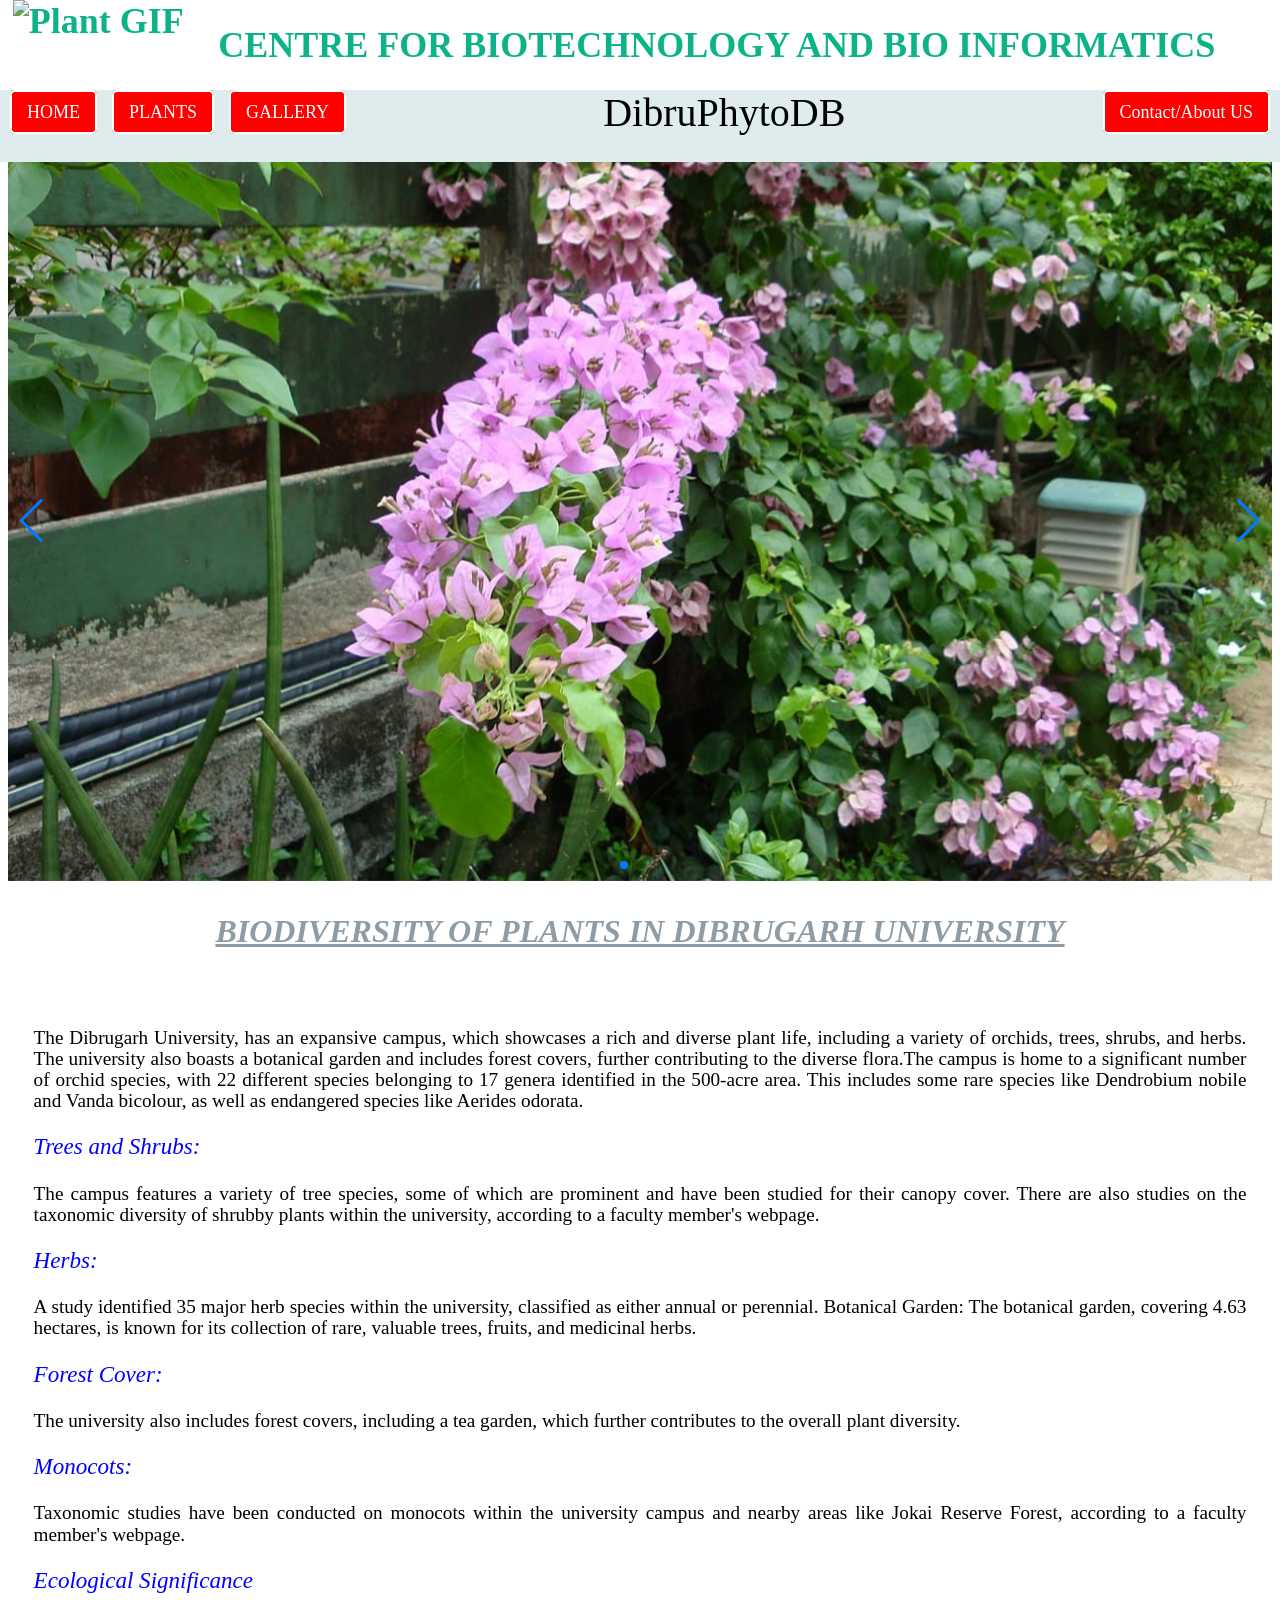
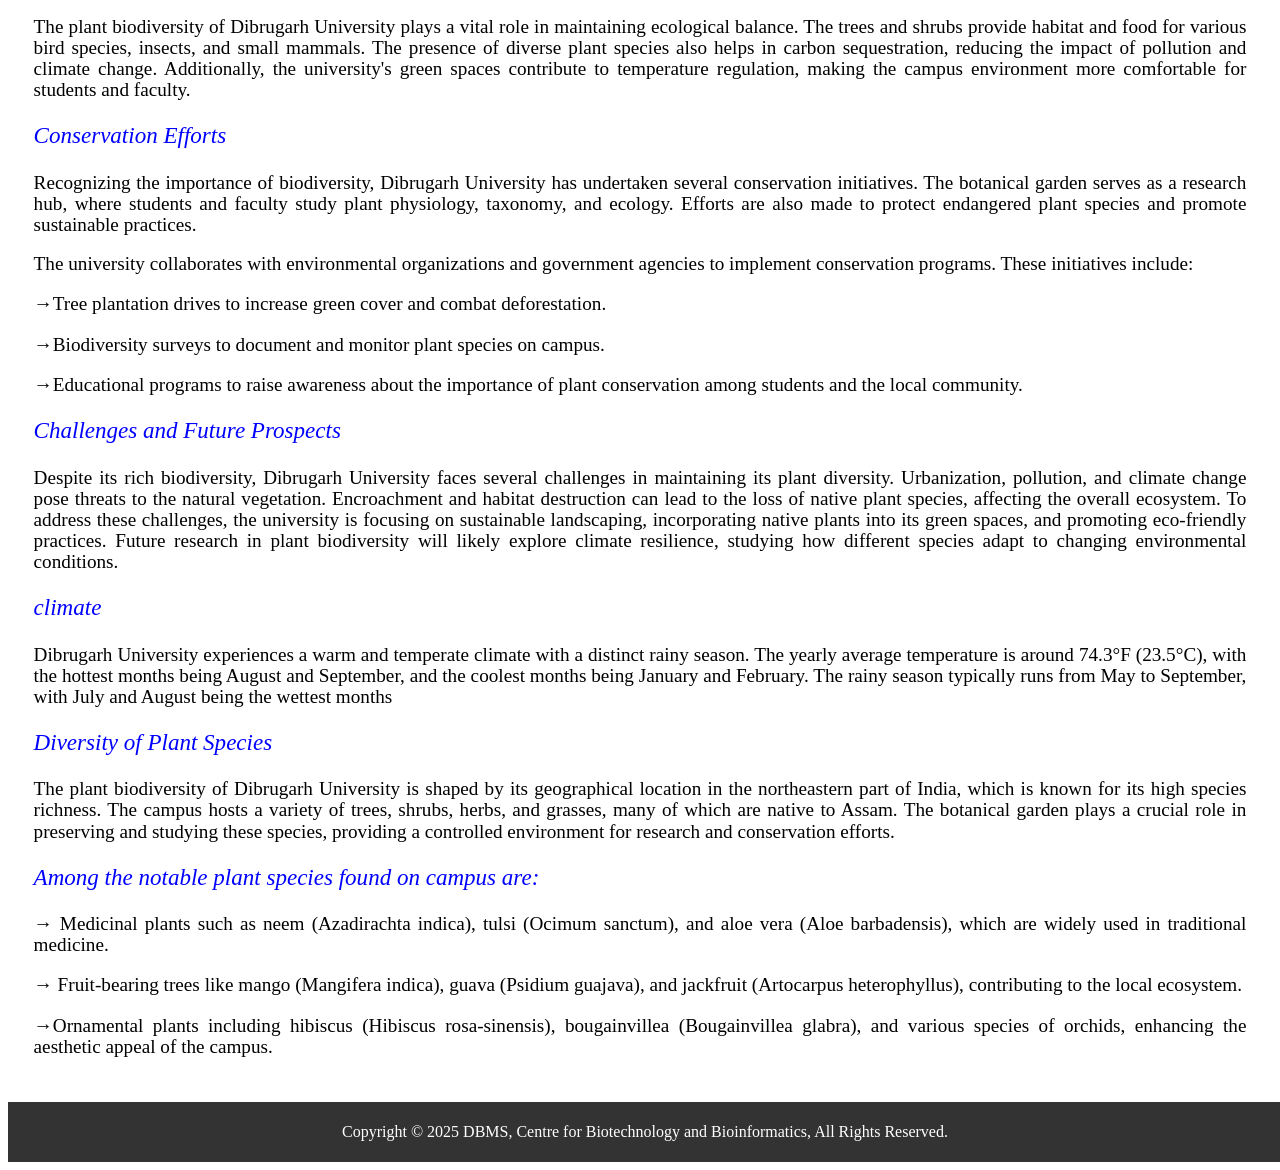
==== Finalhome.html @ c0b4842c "Add files via upload" ====
<!DOCTYPE html>
<html lang="en">
<head>
  <meta charset="UTF-8">
  <meta name="viewport" content="width=device-width, initial-scale=1.0">
  <title>Photo Swipe Mode</title>

  <!-- Link Swiper.js CSS -->
  <link rel="stylesheet" href="https://unpkg.com/swiper/swiper-bundle.min.css">

  <style>
    

    /* Swiper styling */
   .swiper {
    padding-left: 0;
    padding-right: 0;
    width: 100%;
    height: 80vh; /* Adjusts height dynamically based on screen */
}

.swiper-slide {
    display: flex;
    justify-content: center;
    align-items: center;
}

.swiper-slide img {
    height: 80vh; /* Uses viewport height for better responsiveness */
    width: 100%; /* Ensures image fills the container */
    object-fit: cover;
}

/* Responsive Fix for Smaller Screens */
@media (max-width: 768px) {
    .swiper {
        height: 60vh; /* Adjusts height dynamically for smaller screens */
    }

    .swiper-slide img {
        height: 60vh;
    }
}

   .describe{
    padding-left: 50px;
    padding-right: 50px; 
    font-size: clamp(14px, 1.5vw, 20px); /* Adjusts between 14px and 20px */
    line-height: 1.1;
    padding: 2vw; /* Scales padding with screen size */
    text-align: justify;
   }
   
    .footer {
            width: 100%;
            background-color: #333;
            color: white;
            text-align: center;
            padding: 5px;
            bottom: 0;
        }

  </style>

</head>

<body style ="padding-top:17vh;">

  <div id="header-placeholder"></div>
<script>
  fetch("Homeduplixxxxx.html")
    .then(response => response.text())
    .then(data => document.getElementById("header-placeholder").innerHTML = data);
</script>
 

  <!-- Swiper container -->
<div class="swiper">
  <div class="swiper-wrapper">
    <div class="swiper-slide">
      <img src="P/markoflower.jpg" alt="Photo 1">
    </div>
    <div class="swiper-slide">
      <img src="P/beauty2.jpg" alt="Photo 2">
    </div>
    <div class="swiper-slide">
      <img src="P/WhatsApp Image 2024-09-05 at 19.29.25_a3ff3ae8.jpg" alt="Photo 3">
    </div>
  </div>
  <div class="swiper-pagination"></div>
  <div class="swiper-button-next"></div>
  <div class="swiper-button-prev"></div>
</div>

<!-- Include Swiper.js script -->
<script src="https://unpkg.com/swiper/swiper-bundle.min.js"></script>
<script>
  // Initialize Swiper with autoplay and manual navigation
  const swiper = new Swiper('.swiper', {
    loop: true,
    autoplay: {
      delay: 3000, // Swipes every 3 seconds
      disableOnInteraction: false // Allows manual swiping without stopping autoplay
    },
    pagination: {
      el: '.swiper-pagination',
      clickable: true,
    },
    navigation: {
      nextEl: '.swiper-button-next',
      prevEl: '.swiper-button-prev',
    },
  });
</script>

  <p style="font-style: italic; font-size: xx-large; font-weight: bold; color: rgb(141, 156, 167); text-align: center; text-decoration: underline;">
    BIODIVERSITY OF PLANTS IN DIBRUGARH UNIVERSITY
</p>

  <div class="describe">
   
  <p>
  The Dibrugarh University, has an  expansive campus, which showcases a rich and diverse plant life, including a variety of orchids, trees, shrubs, and herbs. The university also boasts a botanical garden and includes forest covers, further contributing to the diverse flora.The campus is home to a significant number of orchid species, with 22 different species belonging to 17 genera identified in the 500-acre area. This includes some rare species like Dendrobium nobile and Vanda bicolour, as well as endangered species like Aerides odorata.
  <p style="font-style: oblique;color: blue;font-size: larger;">Trees and Shrubs:</p>
The campus features a variety of tree species, some of which are prominent and have been studied for their canopy cover. There are also studies on the taxonomic diversity of shrubby plants within the university, according to a faculty member's webpage. 
<p style="font-style: oblique;color: blue;font-size: larger;">Herbs:</p>
A study identified 35 major herb species within the university, classified as either annual or perennial. 
Botanical Garden:
The botanical garden, covering 4.63 hectares, is known for its collection of rare, valuable trees, fruits, and medicinal herbs. 
<p style="font-style: oblique;color: blue;font-size: larger;">Forest Cover:</p>
The university also includes forest covers, including a tea garden, which further contributes to the overall plant diversity. 
<p style="font-style: oblique;color: blue;font-size: larger;">Monocots:</p>
Taxonomic studies have been conducted on monocots within the university campus and nearby areas like Jokai Reserve Forest, according to a faculty member's webpage. 

<p style="font-style: oblique;color: blue;font-size: larger;">Ecological Significance</p>
The plant biodiversity of Dibrugarh University plays a vital role in maintaining ecological balance. The trees and shrubs provide habitat and food for various bird species, insects, and small mammals. The presence of diverse plant species also helps in carbon sequestration, reducing the impact of pollution and climate change. Additionally, the university's green spaces contribute to temperature regulation, making the campus environment more comfortable for students and faculty.

<p style="font-style: oblique;color: blue;font-size: larger;">Conservation Efforts</p>
Recognizing the importance of biodiversity, Dibrugarh University has undertaken several conservation initiatives. The botanical garden serves as a research hub, where students and faculty study plant physiology, taxonomy, and ecology. Efforts are also made to protect endangered plant species and promote sustainable practices.

<p style="font-style: normal;color: black;font-size: large;"></p>The university collaborates with environmental organizations and government agencies to implement conservation programs. These initiatives include:

<p>&#8594;Tree plantation drives to increase green cover and combat deforestation.</p>

<p>&#8594;Biodiversity surveys to document and monitor plant species on campus.</p>

<p>&#8594;Educational programs to raise awareness about the importance of plant conservation among students and the local community.</p>

<p style="font-style: oblique;color: blue;font-size: larger;">Challenges and Future Prospects</p>
Despite its rich biodiversity, Dibrugarh University faces several challenges in maintaining its plant diversity. Urbanization, pollution, and climate change pose threats to the natural vegetation. Encroachment and habitat destruction can lead to the loss of native plant species, affecting the overall ecosystem.

To address these challenges, the university is focusing on sustainable landscaping, incorporating native plants into its green spaces, and promoting eco-friendly practices. Future research in plant biodiversity will likely explore climate resilience, studying how different species adapt to changing environmental conditions.

<p style="font-style: oblique;color: blue;font-size: larger;"">climate</p>
Dibrugarh University experiences a warm and temperate climate with a distinct rainy season. The yearly average temperature is around 74.3°F (23.5°C), with the hottest months being August and September, and the coolest months being January and February. The rainy season typically runs from May to September, with July and August being the wettest months

<p style="font-style: oblique;color: blue;font-size: larger;""> Diversity of Plant Species</p> 
The plant biodiversity of Dibrugarh University is shaped by its geographical location in the northeastern part of India, which is known for its high species richness. The campus hosts a variety of trees, shrubs, herbs, and grasses, many of which are native to Assam. The botanical garden plays a crucial role in preserving and studying these species, providing a controlled environment for research and conservation efforts.

<p style="font-style: oblique;color: blue;font-size: larger;""> Among the notable plant species found on campus are:</p>

<p>&#8594; Medicinal plants such as neem (Azadirachta indica), tulsi (Ocimum sanctum), and aloe vera (Aloe barbadensis), which are widely used in traditional medicine.</p>

<p>&#8594; Fruit-bearing trees like mango (Mangifera indica), guava (Psidium guajava), and jackfruit (Artocarpus heterophyllus), contributing to the local ecosystem.
</p>
<p>&#8594;Ornamental plants including hibiscus (Hibiscus rosa-sinensis), bougainvillea (Bougainvillea glabra), and various species of orchids, enhancing the aesthetic appeal of the campus.</p>

</p>
</div>

 <div class="footer">
        <p>Copyright © 2025 DBMS, Centre for Biotechnology and Bioinformatics, All Rights Reserved.</p>
    </div>

</body>
</html>
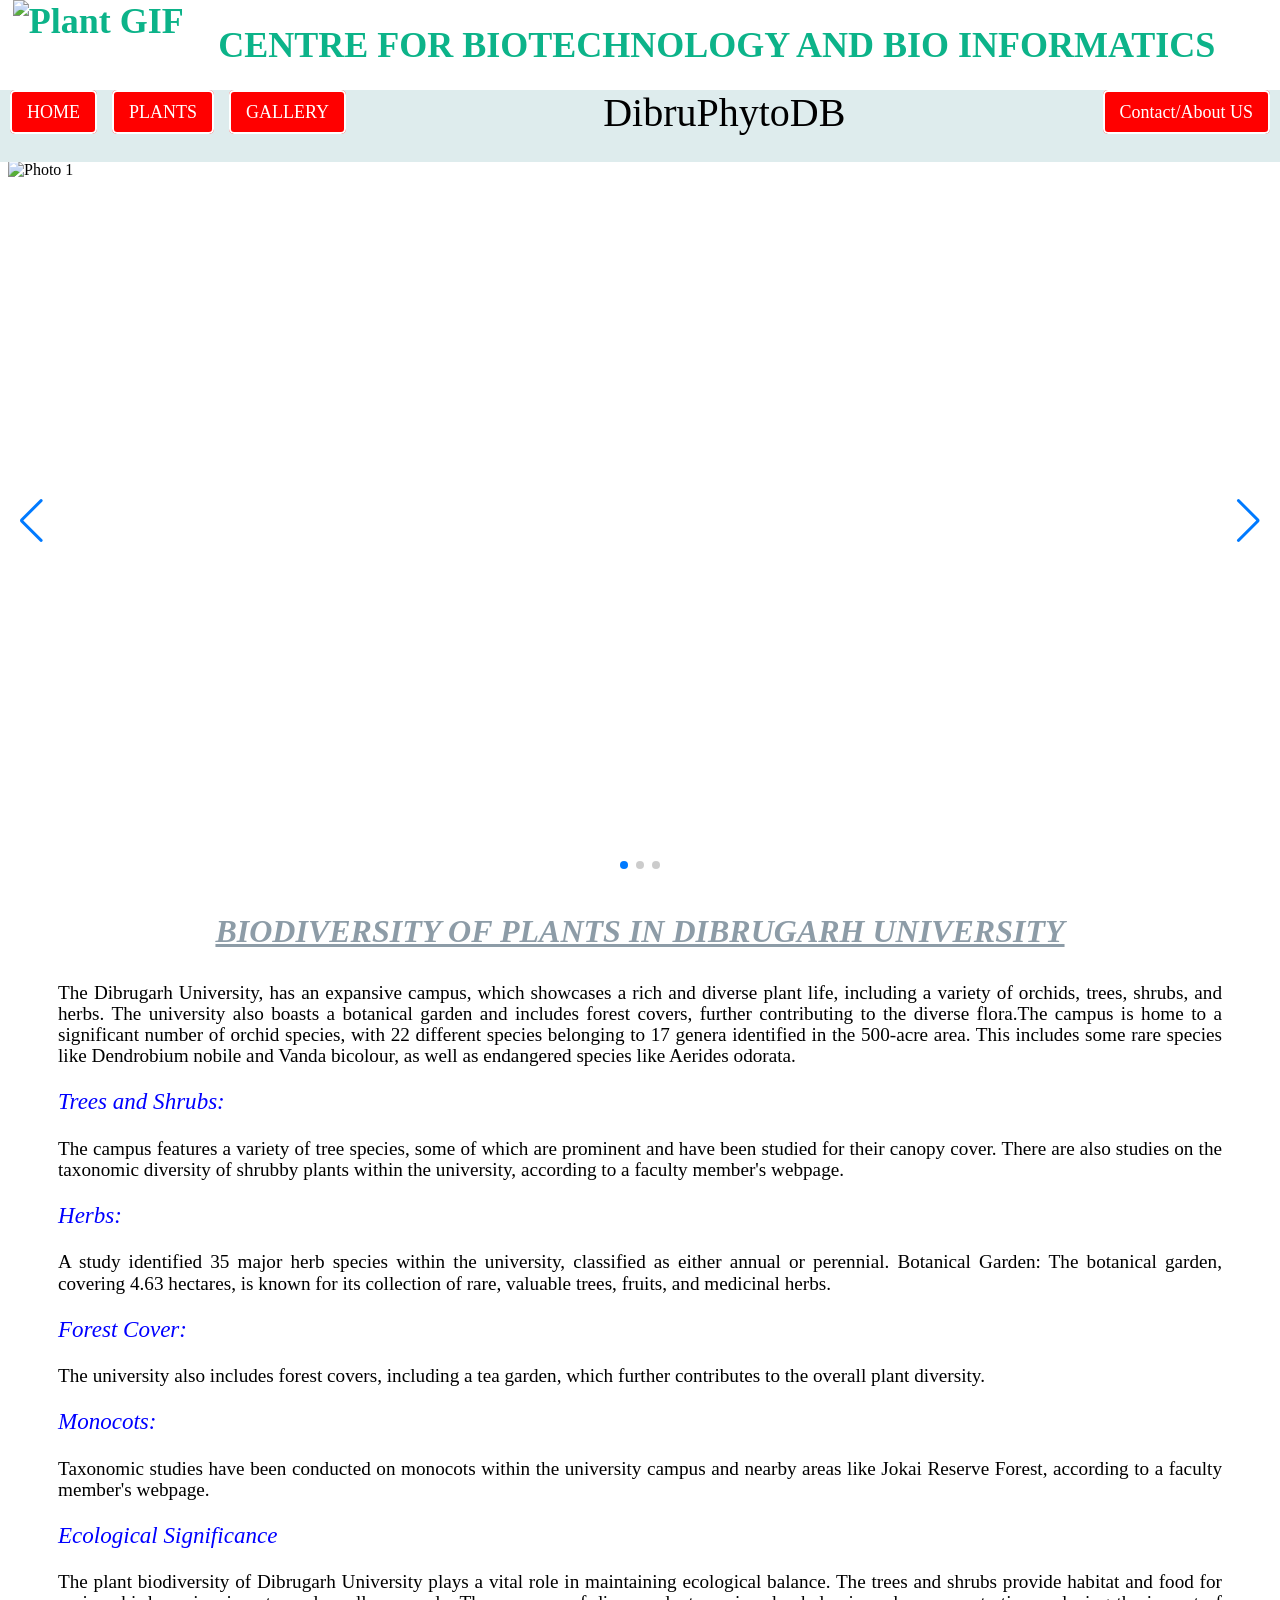
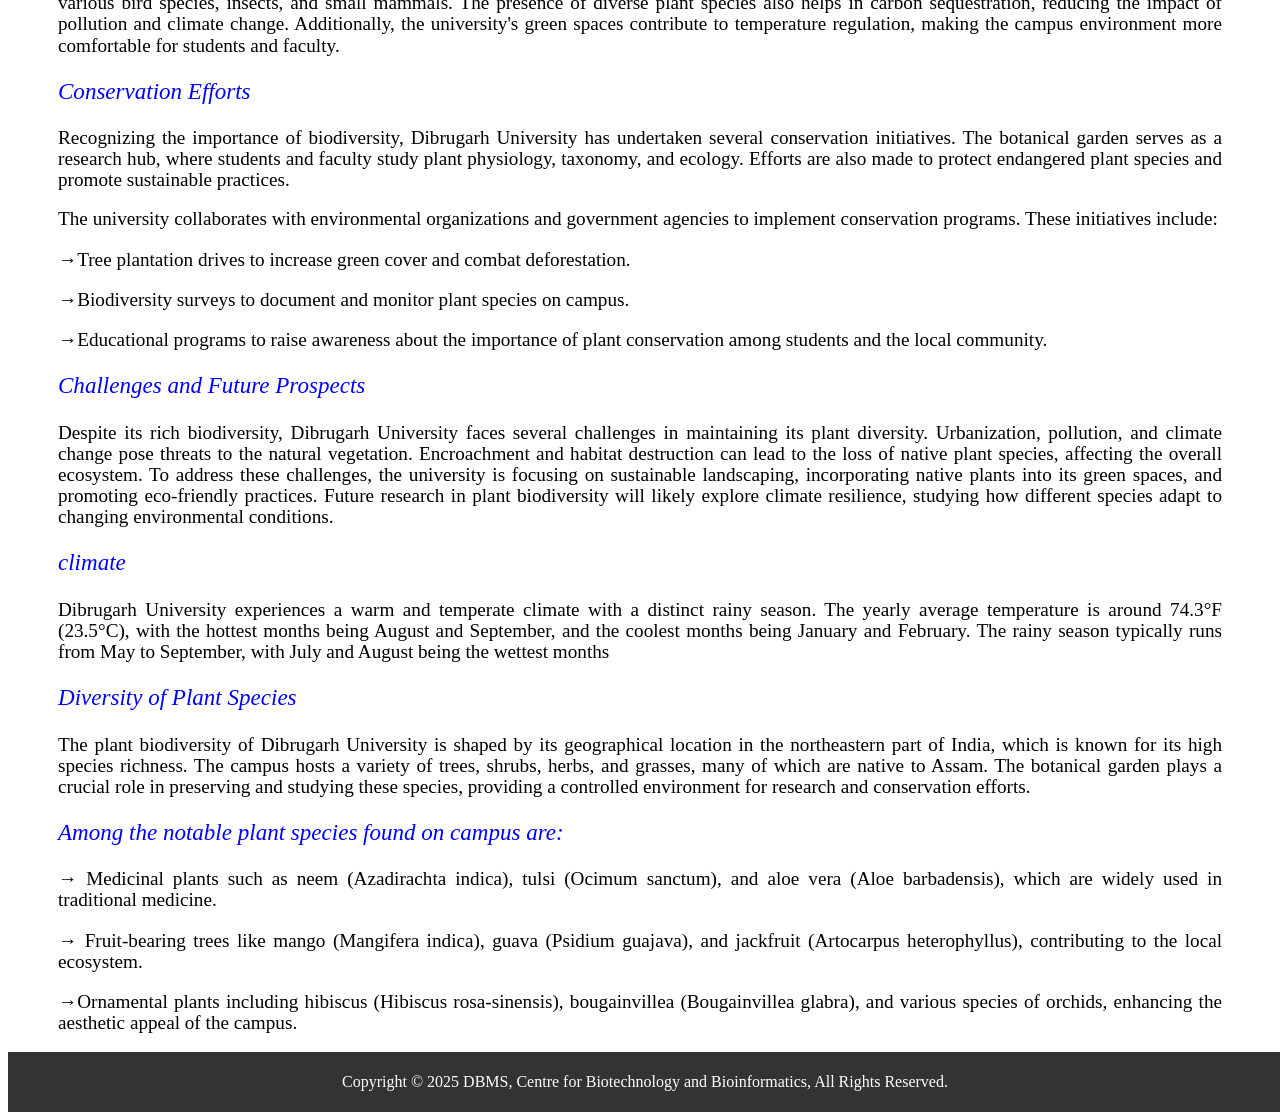
==== commit 2ba3256d: "Add files via upload" ====
--- a/Finalhome.html
+++ b/Finalhome.html
@@ -44,10 +44,9 @@
 
    .describe{
     padding-left: 50px;
-    padding-right: 50px; 
-    font-size: clamp(14px, 1.5vw, 20px); /* Adjusts between 14px and 20px */
+    padding-right: 50px;
+    font-size: clamp(14px, 1.5vw, 20px);
     line-height: 1.1;
-    padding: 2vw; /* Scales padding with screen size */
     text-align: justify;
    }
    
@@ -78,13 +77,13 @@
 <div class="swiper">
   <div class="swiper-wrapper">
     <div class="swiper-slide">
-      <img src="P/markoflower.jpg" alt="Photo 1">
+      <img src="markoflower.jpg" alt="Photo 1">
     </div>
     <div class="swiper-slide">
-      <img src="P/beauty2.jpg" alt="Photo 2">
+      <img src="cbb.png" alt="Photo 2">
     </div>
     <div class="swiper-slide">
-      <img src="P/WhatsApp Image 2024-09-05 at 19.29.25_a3ff3ae8.jpg" alt="Photo 3">
+      <img src="WhatsApp Image 2024-09-05 at 19.29.25_a3ff3ae8.jpg" alt="Photo 3">
     </div>
   </div>
   <div class="swiper-pagination"></div>
@@ -113,6 +112,7 @@
   });
 </script>
 
+  <!--<p style="font-style: italic; font-size: large;font-weight: bold;color: blue; align-content: center;">BIODIVERSITY OF DIBRUGARH UNIVERSITY</p>-->
   <p style="font-style: italic; font-size: xx-large; font-weight: bold; color: rgb(141, 156, 167); text-align: center; text-decoration: underline;">
     BIODIVERSITY OF PLANTS IN DIBRUGARH UNIVERSITY
 </p>
